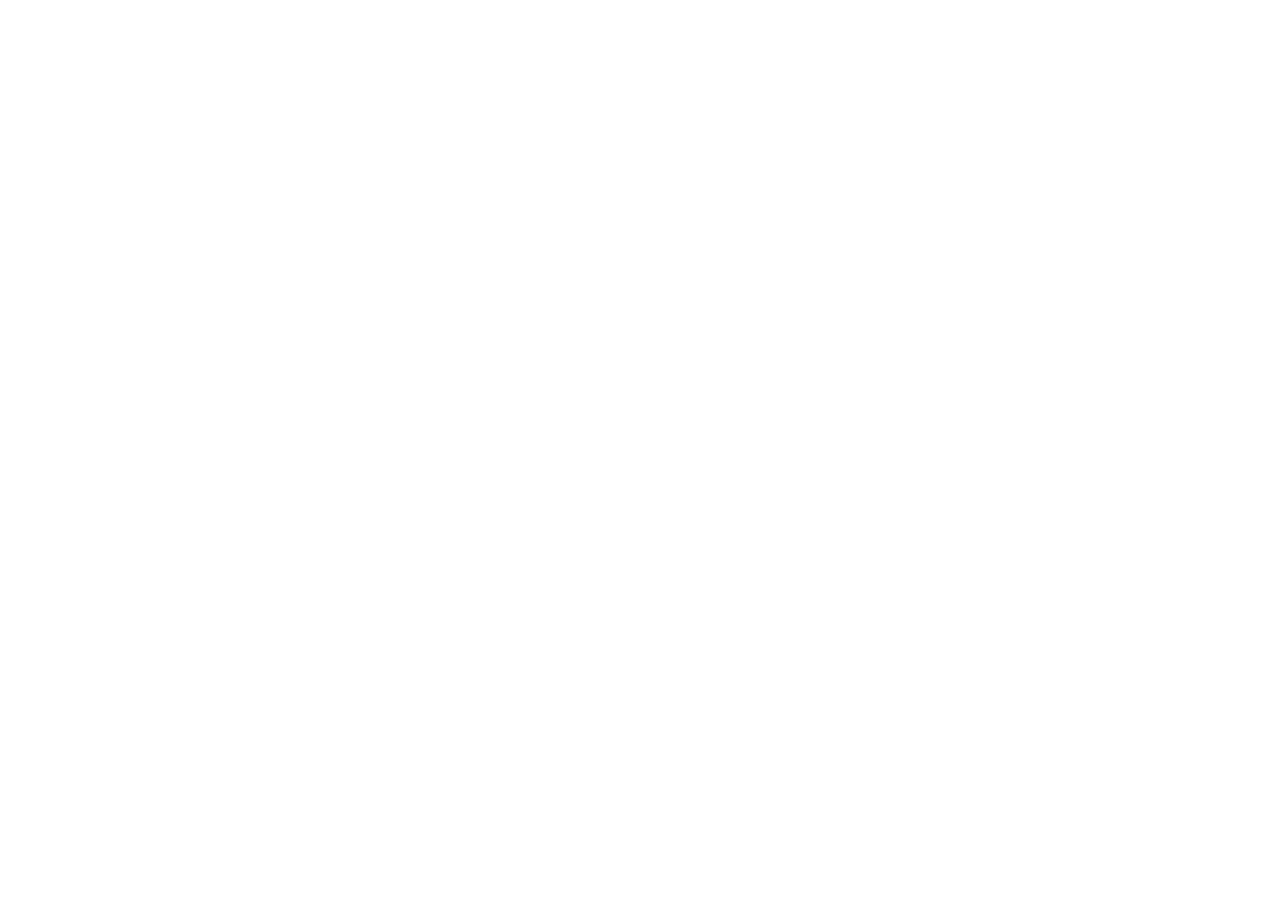
==== frontend/index.html @ 725409d4 "Refactored backend structure and updated frontend components" ====
<!DOCTYPE html>
<html lang="en">
<head>
    <meta charset="UTF-8">
    <meta name="viewport" content="width=device-width, initial-scale=1.0">
    <title>Task Management</title>
    <link rel="stylesheet" href="style.css">
</head>
<body>
    <div id="root"></div>
    <script src="index.js"></script>
</body>
</html>
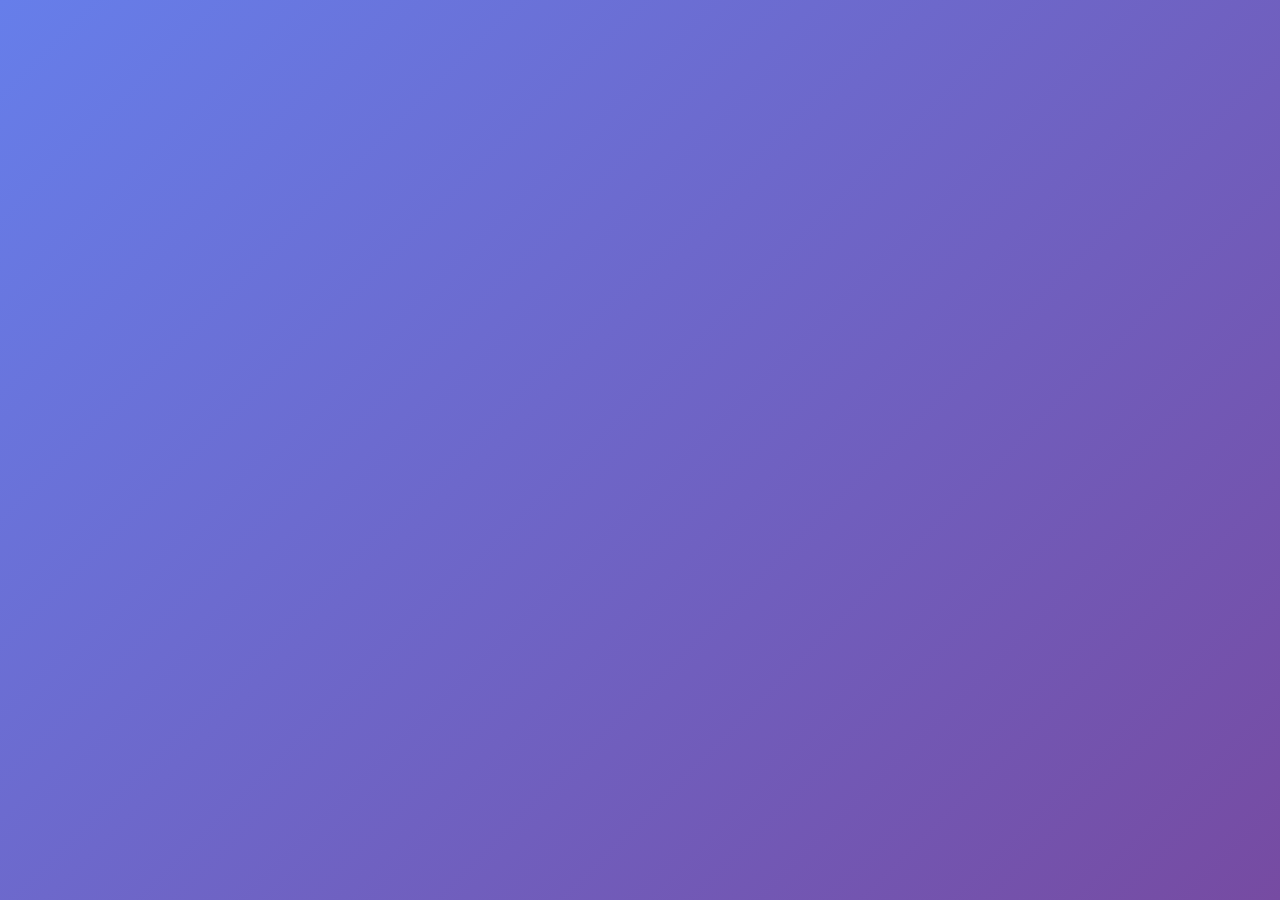
==== commit 8eb546d7: "Add George's Homework Helper with ChatGPT integration - Backend: homework.py with /api/homework/chec" ====
--- a/frontend/index.html
+++ b/frontend/index.html
@@ -3,11 +3,11 @@
 <head>
     <meta charset="UTF-8">
     <meta name="viewport" content="width=device-width, initial-scale=1.0">
-    <title>Task Management</title>
+    <title>George's Homework Helper</title>
     <link rel="stylesheet" href="style.css">
 </head>
 <body>
     <div id="root"></div>
-    <script src="index.js"></script>
+    <script type="module" src="index.js"></script>
 </body>
 </html>
--- a/frontend/style.css
+++ b/frontend/style.css
@@ -0,0 +1,309 @@
+/*
+ * George's Homework Helper - Styles
+ * A friendly, colorful design that's easy for kids to use
+ */
+
+/* Base Styles */
+* {
+    box-sizing: border-box;
+    margin: 0;
+    padding: 0;
+}
+
+body {
+    font-family: 'Segoe UI', Tahoma, Geneva, Verdana, sans-serif;
+    background: linear-gradient(135deg, #667eea 0%, #764ba2 100%);
+    min-height: 100vh;
+    padding: 20px;
+}
+
+#root {
+    max-width: 600px;
+    margin: 0 auto;
+}
+
+/* Main Container */
+.homework-checker {
+    background: white;
+    border-radius: 20px;
+    padding: 30px;
+    box-shadow: 0 10px 40px rgba(0, 0, 0, 0.2);
+}
+
+/* Header */
+.header {
+    text-align: center;
+    margin-bottom: 30px;
+}
+
+.header h1 {
+    color: #333;
+    font-size: 28px;
+    margin-bottom: 8px;
+}
+
+.subtitle {
+    color: #666;
+    font-size: 16px;
+}
+
+/* Form Styles */
+.homework-form {
+    display: flex;
+    flex-direction: column;
+    gap: 20px;
+}
+
+.form-group {
+    display: flex;
+    flex-direction: column;
+    gap: 8px;
+}
+
+.form-group label {
+    font-weight: 600;
+    color: #444;
+    font-size: 16px;
+}
+
+/* Subject Buttons */
+.subject-buttons {
+    display: flex;
+    flex-wrap: wrap;
+    gap: 10px;
+}
+
+.subject-btn {
+    padding: 10px 16px;
+    border: 2px solid #e0e0e0;
+    border-radius: 25px;
+    background: white;
+    cursor: pointer;
+    font-size: 14px;
+    transition: all 0.2s ease;
+}
+
+.subject-btn:hover {
+    border-color: #667eea;
+    background: #f8f9ff;
+}
+
+.subject-btn.active {
+    border-color: #667eea;
+    background: #667eea;
+    color: white;
+}
+
+/* Text Inputs */
+textarea {
+    padding: 15px;
+    border: 2px solid #e0e0e0;
+    border-radius: 12px;
+    font-size: 16px;
+    font-family: inherit;
+    resize: vertical;
+    transition: border-color 0.2s ease;
+}
+
+textarea:focus {
+    outline: none;
+    border-color: #667eea;
+}
+
+textarea::placeholder {
+    color: #aaa;
+}
+
+/* Check Button */
+.check-btn {
+    background: linear-gradient(135deg, #667eea 0%, #764ba2 100%);
+    color: white;
+    border: none;
+    padding: 16px 32px;
+    border-radius: 30px;
+    font-size: 18px;
+    font-weight: 600;
+    cursor: pointer;
+    transition: transform 0.2s ease, box-shadow 0.2s ease;
+}
+
+.check-btn:hover:not(:disabled) {
+    transform: translateY(-2px);
+    box-shadow: 0 5px 20px rgba(102, 126, 234, 0.4);
+}
+
+.check-btn:disabled {
+    opacity: 0.7;
+    cursor: not-allowed;
+}
+
+/* Error Message */
+.error-message {
+    background: #fff3cd;
+    border: 1px solid #ffc107;
+    color: #856404;
+    padding: 12px 16px;
+    border-radius: 10px;
+    font-size: 14px;
+}
+
+/* Learning Lesson Styles */
+.learning-lesson {
+    text-align: center;
+}
+
+/* Result Banner */
+.result-banner {
+    padding: 30px;
+    border-radius: 15px;
+    margin-bottom: 25px;
+}
+
+.result-banner.correct {
+    background: linear-gradient(135deg, #11998e 0%, #38ef7d 100%);
+    color: white;
+}
+
+.result-banner.incorrect {
+    background: linear-gradient(135deg, #f093fb 0%, #f5576c 100%);
+    color: white;
+}
+
+.result-icon {
+    font-size: 48px;
+    display: block;
+    margin-bottom: 10px;
+}
+
+.result-banner h2 {
+    font-size: 28px;
+}
+
+/* Score Section */
+.score-section {
+    margin-bottom: 25px;
+}
+
+.score-circle {
+    display: inline-flex;
+    flex-direction: column;
+    align-items: center;
+    justify-content: center;
+    width: 100px;
+    height: 100px;
+    border-radius: 50%;
+    background: #f8f9ff;
+    border: 4px solid #667eea;
+}
+
+.score-number {
+    font-size: 36px;
+    font-weight: bold;
+    color: #667eea;
+}
+
+.score-label {
+    font-size: 12px;
+    color: #666;
+}
+
+/* Feedback Cards */
+.feedback-card {
+    background: #f8f9ff;
+    border-radius: 15px;
+    padding: 20px;
+    margin-bottom: 15px;
+    text-align: left;
+}
+
+.feedback-card h3 {
+    color: #444;
+    font-size: 18px;
+    margin-bottom: 10px;
+}
+
+.feedback-card p {
+    color: #555;
+    line-height: 1.6;
+}
+
+/* Special card styles */
+.lesson-card {
+    background: linear-gradient(135deg, #fff9c4 0%, #fff59d 100%);
+    border: 2px solid #fbc02d;
+}
+
+.lesson-card .lesson-text {
+    font-size: 18px;
+    font-weight: 500;
+    color: #333;
+}
+
+.hint-card {
+    background: #e3f2fd;
+    border: 2px solid #2196f3;
+}
+
+/* Encouragement */
+.encouragement {
+    margin: 20px 0;
+    padding: 15px;
+    background: #e8f5e9;
+    border-radius: 10px;
+}
+
+.encouragement p {
+    color: #2e7d32;
+    font-size: 16px;
+    font-weight: 500;
+}
+
+/* Action Buttons */
+.action-buttons {
+    margin-top: 20px;
+}
+
+.try-again-btn {
+    background: linear-gradient(135deg, #667eea 0%, #764ba2 100%);
+    color: white;
+    border: none;
+    padding: 14px 28px;
+    border-radius: 25px;
+    font-size: 16px;
+    font-weight: 600;
+    cursor: pointer;
+    transition: transform 0.2s ease;
+}
+
+.try-again-btn:hover {
+    transform: translateY(-2px);
+}
+
+/* Responsive Design */
+@media (max-width: 480px) {
+    body {
+        padding: 10px;
+    }
+
+    .homework-checker {
+        padding: 20px;
+        border-radius: 15px;
+    }
+
+    .header h1 {
+        font-size: 22px;
+    }
+
+    .subject-btn {
+        padding: 8px 12px;
+        font-size: 13px;
+    }
+
+    .result-icon {
+        font-size: 36px;
+    }
+
+    .result-banner h2 {
+        font-size: 22px;
+    }
+}
